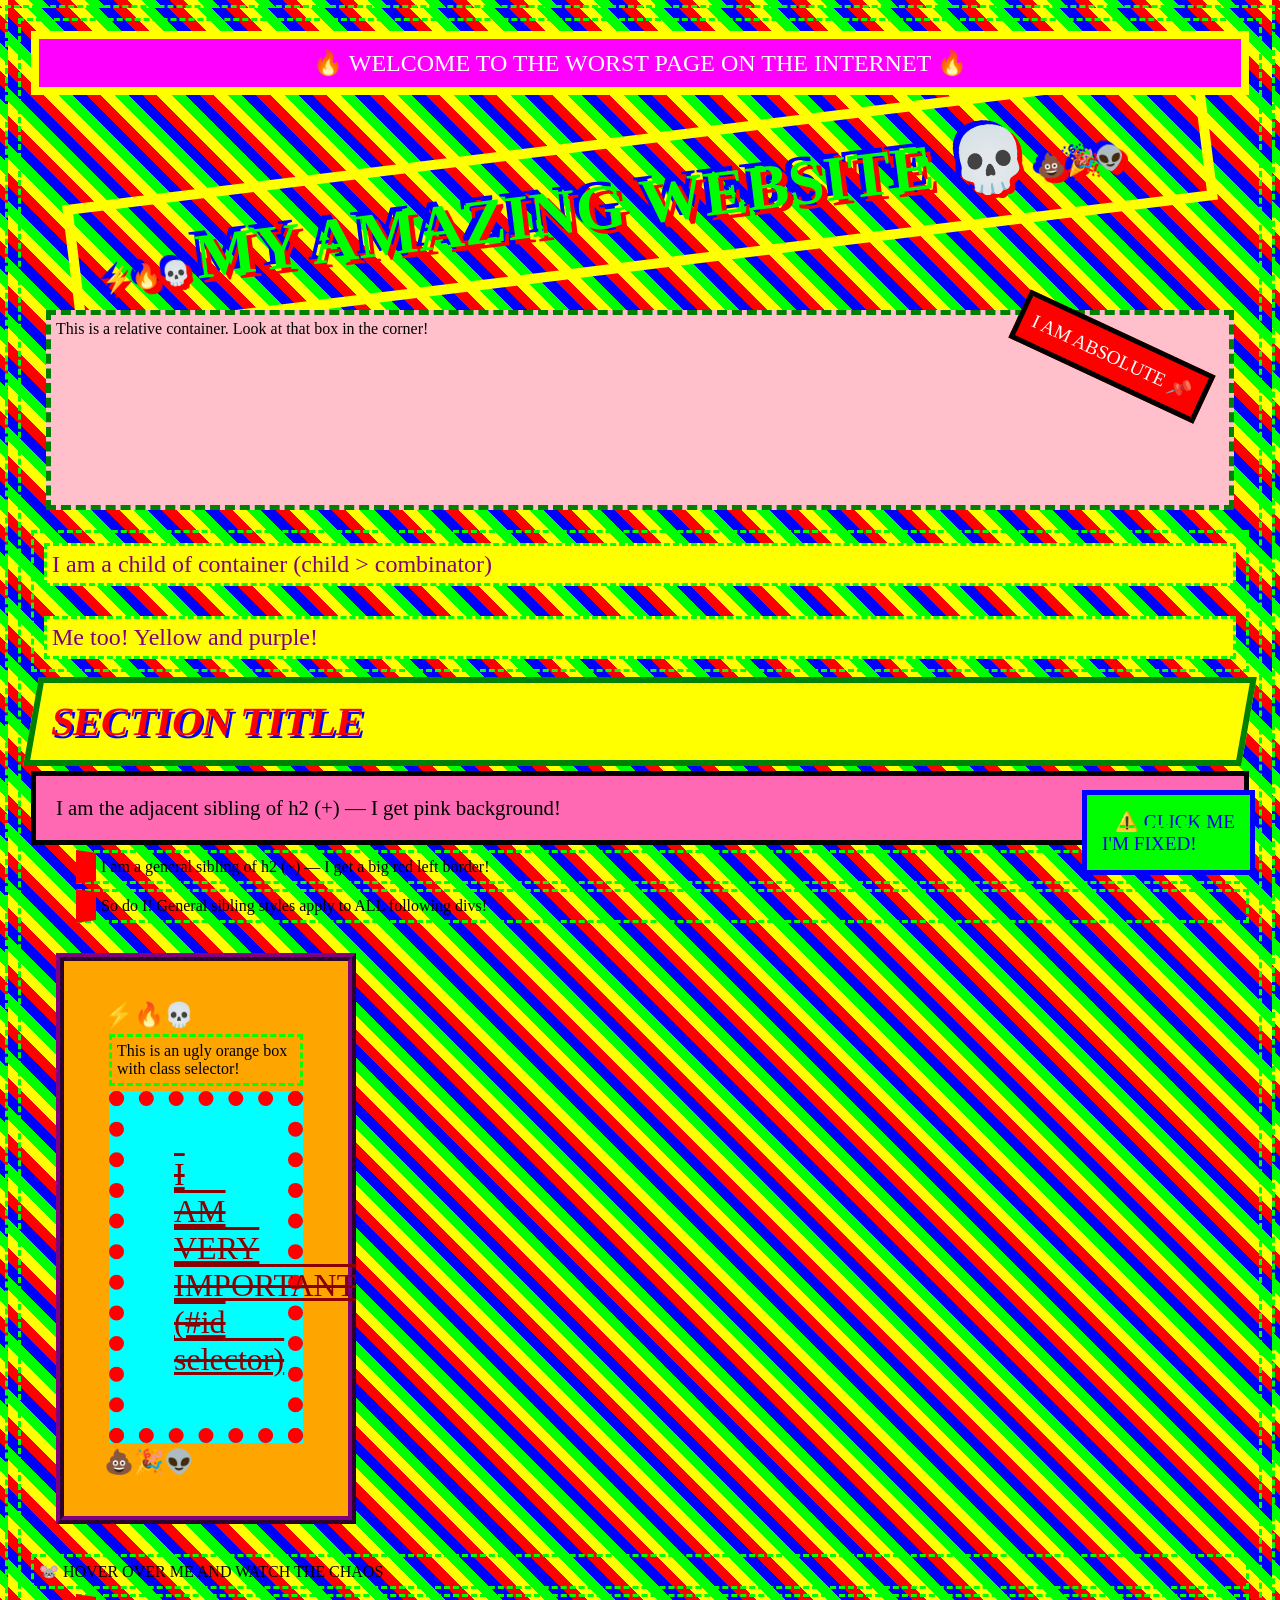
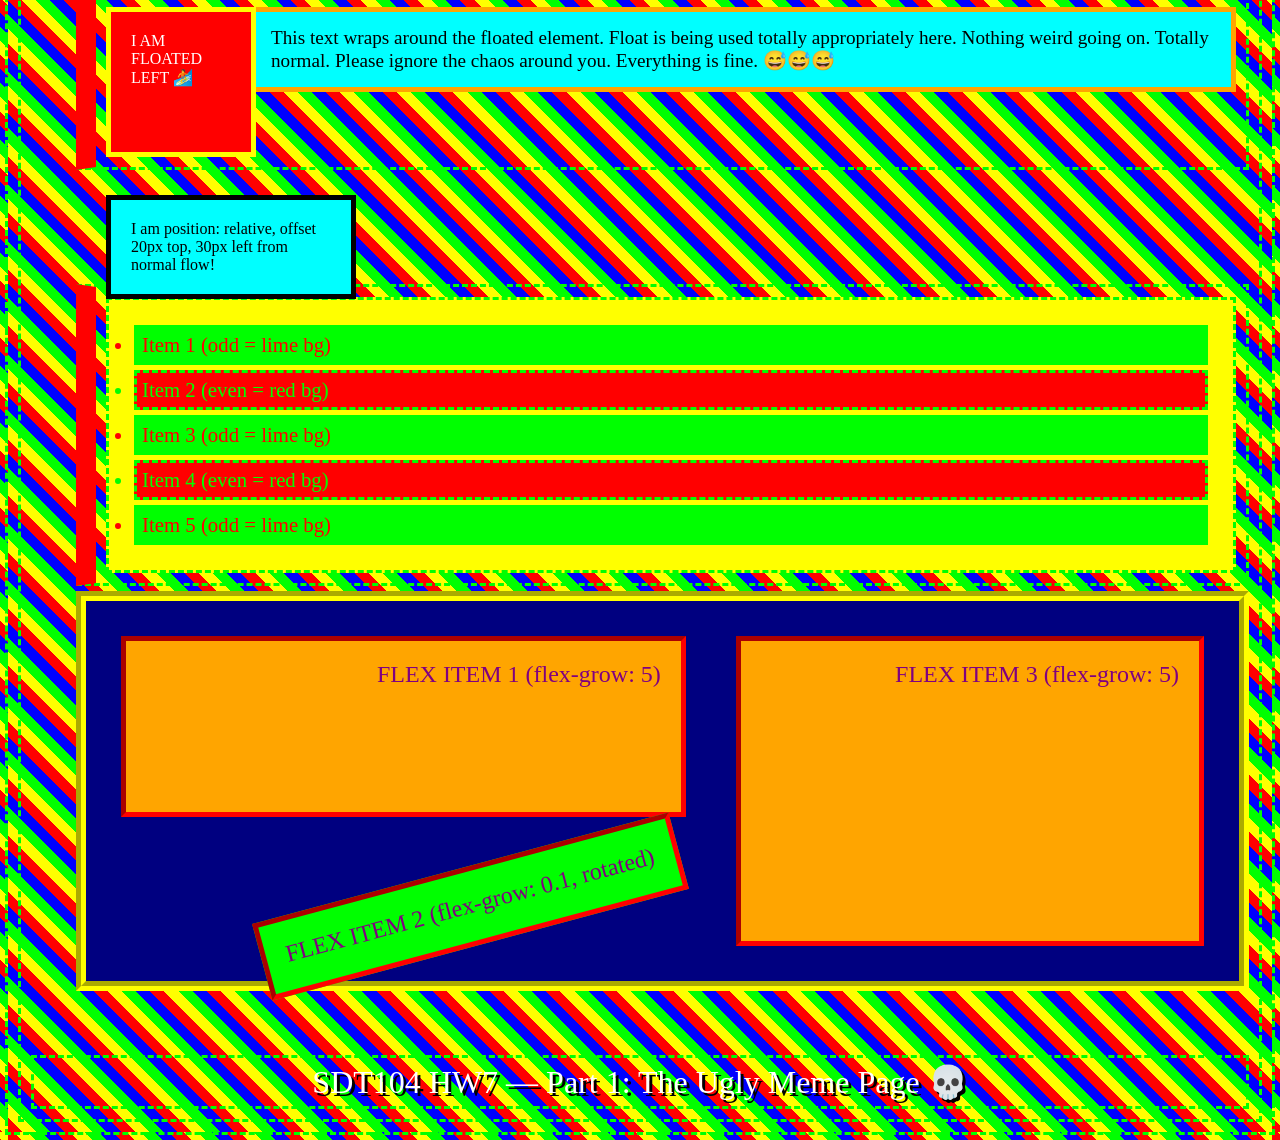
==== ugly.html @ bf801ea9 "fixed" ====
<!DOCTYPE html>
<html lang="en">
<head>
  <meta charset="UTF-8" />
  <meta name="viewport" content="width=device-width, initial-scale=1.0"/>
  <title>💀</title>
  <link rel="stylesheet" href="/styles/ugly.css">
</head>
<body>

  <!-- STICKY HEADER -->
  <div class="sticky-header">
    🔥 WELCOME TO THE WORST PAGE ON THE INTERNET 🔥
  </div>

  <!-- FIXED BOX -->
  <div class="fixed-box">
    <a href="index.html">⚠️ CLICK ME<br>I'M FIXED!</a>
  </div>

  <!-- MAIN HEADING -->
  <h1 class="has-before has-after">MY AMAZING WEBSITE 💀</h1>

  <!-- RELATIVE + ABSOLUTE positioning -->
  <div class="relative-parent">
    This is a relative container. Look at that box in the corner!
    <div class="absolute-box">I AM ABSOLUTE 📌</div>
  </div>

  <!-- CONTAINER with child selector -->
  <div class="container">
    <p>I am a child of container (child &gt; combinator)</p>
    <p>Me too! Yellow and purple!</p>
  </div>

  <!-- H2 + adjacent/general sibling combinators -->
  <h2>SECTION TITLE</h2>
  <p>I am the adjacent sibling of h2 (+) — I get pink background!</p>
  <div>I am a general sibling of h2 (~) — I get a big red left border!</div>
  <div>So do I! General sibling styles apply to ALL following divs!</div>

  <!-- UGLY BOX (class selector) -->
  <div class="ugly-box has-before has-after">
    <p>This is an ugly orange box with class selector!</p>
    <p id="very-important">I AM VERY IMPORTANT (#id selector)</p>
  </div>

  <!-- HOVER EFFECT -->
  <p class="hover-me">🐭 HOVER OVER ME AND WATCH THE CHAOS</p>

  <!-- FLOAT -->
  <div style="overflow: hidden;">
    <div class="float-left">I AM FLOATED LEFT 🏄</div>
    <p style="background: aqua; padding: 15px; border: 5px solid orange; font-size:1.2rem;">
      This text wraps around the floated element. Float is being used totally appropriately here.
      Nothing weird going on. Totally normal. Please ignore the chaos around you.
      Everything is fine. 😅😅😅
    </p>
  </div>

  <!-- RELATIVE BOX -->
  <div class="relative-box">
    I am position: relative, offset 20px top, 30px left from normal flow!
  </div>

  <!-- NTH-CHILD LIST -->
  <div class="list-section">
    <ul>
      <li>Item 1 (odd = lime bg)</li>
      <li>Item 2 (even = red bg)</li>
      <li>Item 3 (odd = lime bg)</li>
      <li>Item 4 (even = red bg)</li>
      <li>Item 5 (odd = lime bg)</li>
    </ul>
  </div>

  <!-- FLEXBOX DISASTER -->
  <div class="flex-disaster">
    <div class="flex-item">FLEX ITEM 1 (flex-grow: 5)</div>
    <div class="flex-item">FLEX ITEM 2 (flex-grow: 0.1, rotated)</div>
    <div class="flex-item">FLEX ITEM 3 (flex-grow: 5)</div>
  </div>

  <br><br><br>
  <p style="text-align:center; font-size: 2rem; color: white; text-shadow: 3px 3px black;">
    SDT104 HW7 — Part 1: The Ugly Meme Page 💀
  </p>

</body>
</html>
---- styles/ugly.css ----
* {
      box-sizing: border-box;
      margin: 5px;
      padding: 5px;
      border: 3px dashed lime;
      text-decoration: none;
    }

    body {
      background-color: #ff00ff;
      background-image: repeating-linear-gradient(
        45deg,
        #ff0000 0px, #ff0000 10px,
        #ffff00 10px, #ffff00 20px,
        #00ff00 20px, #00ff00 30px,
        #0000ff 30px, #0000ff 40px
      );
      font-family: "Comic Sans MS", cursive;
      overflow-x: hidden;
      cursor: url("https://cur.cursors-4u.net/cursors/cur-11/cur1054.cur"), auto;
    }

    /* Element selector */
    h1 {
      color: #00ff00;
      text-shadow: 5px 5px 0 red, -5px -5px 0 blue;
      font-size: 4rem;
      transform: rotate(-7deg);
      margin: 40px;
      padding: 20px;
      border: 10px solid yellow;
      animation: shake 0.2s infinite;
    }

    /* Class selector */
    .ugly-box {
      background: orange;
      border: 8px ridge purple;
      margin: 30px;
      padding: 40px;
      width: 300px;
    }

    /* ID selector */
    #very-important {
      background: cyan;
      border: 15px dotted red;
      padding: 50px;
      font-size: 2rem;
      color: darkred;
      text-decoration: underline overline line-through;
    }

    /* Universal selector already used above (*) */

    /* Child combinator */
    .container > p {
      color: purple;
      font-size: 1.5rem;
      background: yellow;
    }

    /* Adjacent sibling combinator */
    h2 + p {
      background: hotpink;
      border: 5px solid black;
      padding: 20px;
      font-size: 1.3rem;
    }

    /* General sibling combinator */
    h2 ~ div {
      border-left: 20px solid red;
      margin-left: 50px;
    }

    h2 {
      color: red;
      background: yellow;
      font-size: 2.5rem;
      text-shadow: 3px 3px 0 blue;
      transform: skewX(-10deg);
      padding: 15px;
      border: 6px solid green;
    }

    /* :hover */
    .hover-me:hover {
      background: red;
      color: yellow;
      font-size: 3rem;
      transform: scale(2) rotate(45deg);
      transition: all 0.1s;
      border: 10px solid blue;
    }

    /* :nth-child() */
    .list-section li:nth-child(odd) {
      background: lime;
      color: red;
    }
    .list-section li:nth-child(even) {
      background: red;
      color: lime;
    }

    /* ::before */
    .has-before::before {
      content: "⚡🔥💀 ";
      font-size: 1.5rem;
    }

    /* ::after */
    .has-after::after {
      content: " 💩🎉👽";
      font-size: 1.5rem;
    }

    /* relative */
    .relative-box {
      position: relative;
      top: 20px;
      left: 30px;
      background: aqua;
      border: 5px solid black;
      padding: 20px;
      width: 250px;
    }

    /* absolute inside relative */
    .relative-parent {
      position: relative;
      height: 200px;
      background: pink;
      border: 5px dashed green;
      margin: 20px;
    }

    .absolute-box {
      position: absolute;
      top: 10px;
      right: 10px;
      background: red;
      color: white;
      padding: 10px;
      border: 5px solid black;
      font-size: 1.2rem;
      transform: rotate(25deg);
    }

    /* fixed */
    .fixed-box {
      position: fixed;
      bottom: 20px;
      right: 20px;
      background: lime;
      color: red;
      border: 5px solid blue;
      padding: 15px;
      font-size: 1.2rem;
      z-index: 999;
      animation: blink 0.5s step-start infinite;
    }

    /* sticky */
    .sticky-header {
      position: sticky;
      top: 0;
      background: #ff00ff;
      border: 8px solid yellow;
      padding: 10px;
      z-index: 100;
      font-size: 1.5rem;
      color: white;
      text-align: center;
    }

    .float-left {
      float: left;
      background: red;
      color: white;
      width: 150px;
      height: 150px;
      padding: 20px;
      border: 5px solid yellow;
      margin-right: 15px;
    }

    .flex-disaster {
      display: flex;
      justify-content: space-around;
      align-items: stretch;
      flex-wrap: wrap;
      flex-direction: column;
      gap: 40px;
      background: navy;
      padding: 30px;
      border: 10px groove yellow;
      height: 400px;
    }

    .flex-item {
      flex-grow: 5;
      background: orange;
      color: purple;
      font-size: 1.5rem;
      border: 5px inset red;
      padding: 20px;
      text-align: right;
    }

    .flex-item:nth-child(2) {
      flex-grow: 0.1;
      align-self: flex-end;
      background: lime;
      transform: rotate(-15deg);
    }

    @media (max-width: 768px) {
      body {
        background-color: lime;
        background-image: repeating-linear-gradient(
          90deg,
          cyan 0px, cyan 15px,
          magenta 15px, magenta 30px
        );
      }
      h1 {
        font-size: 1rem;
        transform: rotate(180deg);
        color: black;
      }
      .ugly-box {
        width: 100%;
        background: purple;
        color: yellow;
      }
    }

    @media (min-width: 769px) and (max-width: 1200px) {
      body {
        background: repeating-radial-gradient(circle, red 0px, blue 30px, green 60px);
      }
      h2 {
        font-size: 4rem;
        letter-spacing: -5px;
      }
    }

    @media (min-width: 1201px) {
      .container {
        flex-direction: row-reverse;
        gap: 100px;
      }
      h1 {
        animation: spin 1s linear infinite;
      }
    }

    /* ===== ANIMATIONS ===== */
    @keyframes shake {
      0%, 100% { transform: rotate(-7deg) translateX(0); }
      25% { transform: rotate(-7deg) translateX(-10px); }
      75% { transform: rotate(-7deg) translateX(10px); }
    }

    @keyframes blink {
      0%, 100% { opacity: 1; }
      50% { opacity: 0; }
    }

    @keyframes spin {
      from { transform: rotate(0deg); }
      to { transform: rotate(360deg); }
    }

    .container {
      display: flex;
      flex-direction: column;
      gap: 20px;
    }

    ul {
      background: yellow;
      padding: 20px;
      font-size: 1.3rem;
    }

    img.meme {
      border: 10px ridge red;
      transform: rotate(5deg);
      width: 200px;
      margin: 20px;
    }
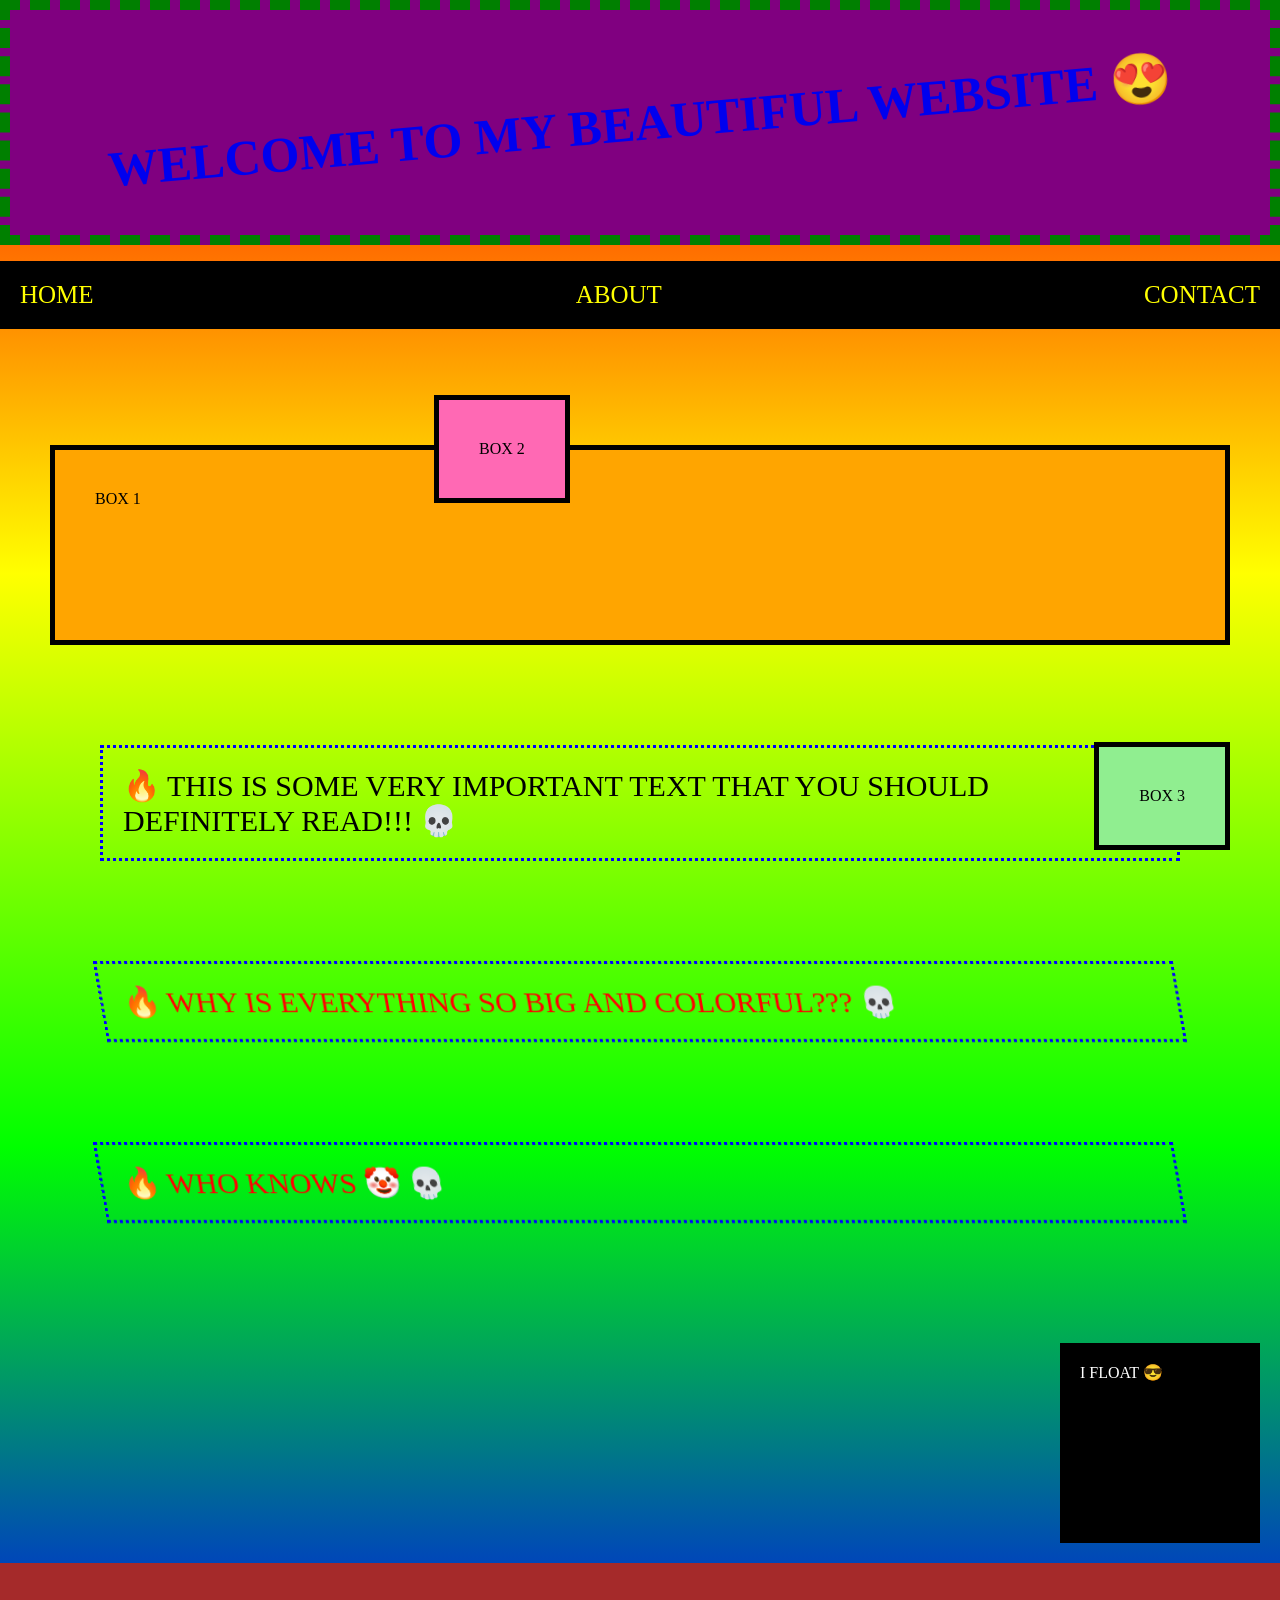
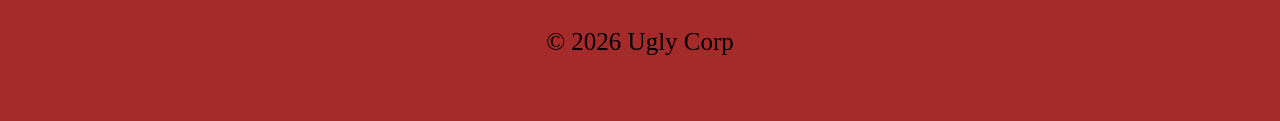
==== commit 9baa398e: "..." ====
--- a/ugly.html
+++ b/ugly.html
@@ -1,90 +1,43 @@
 <!DOCTYPE html>
 <html lang="en">
 <head>
-  <meta charset="UTF-8" />
-  <meta name="viewport" content="width=device-width, initial-scale=1.0"/>
-  <title>💀</title>
-  <link rel="stylesheet" href="/styles/ugly.css">
+    <meta charset="UTF-8">
+    <title>Ugliest Site Ever</title>
+    <link rel="stylesheet" href="styles/ugly.css">
 </head>
 <body>
 
-  <!-- STICKY HEADER -->
-  <div class="sticky-header">
-    🔥 WELCOME TO THE WORST PAGE ON THE INTERNET 🔥
-  </div>
+<header id="mainHeader">
+    <h1 class="title">
+      <a href="index.html">WELCOME TO MY BEAUTIFUL WEBSITE 😍</a>
+    </h1>
+</header>
 
-  <!-- FIXED BOX -->
-  <div class="fixed-box">
-    <a href="index.html">⚠️ CLICK ME<br>I'M FIXED!</a>
-  </div>
+<nav class="navBar">
+    <ul>
+        <li><a href="#">HOME</a></li>
+        <li><a href="#">ABOUT</a></li>
+        <li><a href="#">CONTACT</a></li>
+    </ul>
+</nav>
 
-  <!-- MAIN HEADING -->
-  <h1 class="has-before has-after">MY AMAZING WEBSITE 💀</h1>
+<section class="hero">
+    <div class="box one">BOX 1</div>
+    <div class="box two">BOX 2</div>
+    <div class="box three">BOX 3</div>
+</section>
 
-  <!-- RELATIVE + ABSOLUTE positioning -->
-  <div class="relative-parent">
-    This is a relative container. Look at that box in the corner!
-    <div class="absolute-box">I AM ABSOLUTE 📌</div>
-  </div>
+<section class="content">
+    <p>THIS IS SOME VERY IMPORTANT TEXT THAT YOU SHOULD DEFINITELY READ!!!</p>
+    <p>WHY IS EVERYTHING SO BIG AND COLORFUL???</p>
+    <p>WHO KNOWS 🤡</p>
+</section>
 
-  <!-- CONTAINER with child selector -->
-  <div class="container">
-    <p>I am a child of container (child &gt; combinator)</p>
-    <p>Me too! Yellow and purple!</p>
-  </div>
+<div class="floating">I FLOAT 😎</div>
 
-  <!-- H2 + adjacent/general sibling combinators -->
-  <h2>SECTION TITLE</h2>
-  <p>I am the adjacent sibling of h2 (+) — I get pink background!</p>
-  <div>I am a general sibling of h2 (~) — I get a big red left border!</div>
-  <div>So do I! General sibling styles apply to ALL following divs!</div>
-
-  <!-- UGLY BOX (class selector) -->
-  <div class="ugly-box has-before has-after">
-    <p>This is an ugly orange box with class selector!</p>
-    <p id="very-important">I AM VERY IMPORTANT (#id selector)</p>
-  </div>
-
-  <!-- HOVER EFFECT -->
-  <p class="hover-me">🐭 HOVER OVER ME AND WATCH THE CHAOS</p>
-
-  <!-- FLOAT -->
-  <div style="overflow: hidden;">
-    <div class="float-left">I AM FLOATED LEFT 🏄</div>
-    <p style="background: aqua; padding: 15px; border: 5px solid orange; font-size:1.2rem;">
-      This text wraps around the floated element. Float is being used totally appropriately here.
-      Nothing weird going on. Totally normal. Please ignore the chaos around you.
-      Everything is fine. 😅😅😅
-    </p>
-  </div>
-
-  <!-- RELATIVE BOX -->
-  <div class="relative-box">
-    I am position: relative, offset 20px top, 30px left from normal flow!
-  </div>
-
-  <!-- NTH-CHILD LIST -->
-  <div class="list-section">
-    <ul>
-      <li>Item 1 (odd = lime bg)</li>
-      <li>Item 2 (even = red bg)</li>
-      <li>Item 3 (odd = lime bg)</li>
-      <li>Item 4 (even = red bg)</li>
-      <li>Item 5 (odd = lime bg)</li>
-    </ul>
-  </div>
-
-  <!-- FLEXBOX DISASTER -->
-  <div class="flex-disaster">
-    <div class="flex-item">FLEX ITEM 1 (flex-grow: 5)</div>
-    <div class="flex-item">FLEX ITEM 2 (flex-grow: 0.1, rotated)</div>
-    <div class="flex-item">FLEX ITEM 3 (flex-grow: 5)</div>
-  </div>
-
-  <br><br><br>
-  <p style="text-align:center; font-size: 2rem; color: white; text-shadow: 3px 3px black;">
-    SDT104 HW7 — Part 1: The Ugly Meme Page 💀
-  </p>
+<footer>
+    <p>© 2026 Ugly Corp</p>
+</footer>
 
 </body>
-</html>
+</html>
--- a/styles/ugly.css
+++ b/styles/ugly.css
@@ -1,294 +1,155 @@
-    * {
-      box-sizing: border-box;
-      margin: 5px;
-      padding: 5px;
-      border: 3px dashed lime;
-      text-decoration: none;
+* {
+    box-sizing: border-box;
+    font-family: Comic Sans MS, cursive;
+    text-decoration: none;
+}
+
+body {
+    background: linear-gradient(red, yellow, lime, blue);
+    margin: 0;
+}
+
+#mainHeader {
+    position: sticky;
+    top: 0;
+    background: purple;
+    padding: 50px;
+    border: 10px dashed green;
+    text-align: center;
+}
+
+.title {
+    color: cyan;
+    font-size: 50px;
+    transform: rotate(-5deg);
+}
+
+.navBar ul {
+    display: flex;
+    justify-content: space-between;
+    align-items: flex-end;
+    flex-wrap: wrap;
+    background: black;
+    padding: 20px;
+}
+
+.navBar > ul > li {
+    list-style: none;
+}
+
+.navBar a {
+    color: yellow;
+    font-size: 25px;
+    text-decoration: none;
+}
+
+.navBar a:hover {
+    background: pink;
+    color: red;
+    font-size: 40px;
+}
+
+.hero {
+    display: flex;
+    justify-content: space-around;
+    align-items: stretch;
+    height: 300px;
+}
+
+.box {
+    flex-grow: 1;
+    margin: 50px;
+    padding: 40px;
+    border: 5px solid black;
+}
+
+.box:nth-child(1) {
+    background: orange;
+    position: relative;
+    top: 50px;
+}
+
+.box:nth-child(2) {
+    background: hotpink;
+    position: absolute;
+    left: 30%;
+}
+
+.box:nth-child(3) {
+    background: lightgreen;
+    position: fixed;
+    bottom: 0;
+    right: 0;
+}
+
+.content p {
+    font-size: 30px;
+    margin: 100px;
+    padding: 20px;
+    border: 3px dotted blue;
+}
+
+.content p + p {
+    color: red;
+}
+
+.content p ~ p {
+    transform: skew(10deg);
+}
+
+.content p::before {
+    content: "🔥 ";
+}
+
+.content p::after {
+    content: " 💀";
+}
+
+.floating {
+    float: right;
+    width: 200px;
+    height: 200px;
+    background: black;
+    color: white;
+    margin: 20px;
+    padding: 20px;
+}
+
+footer {
+    clear: both;
+    text-align: center;
+    background: brown;
+    padding: 40px;
+    font-size: 25px;
+}
+
+@media (max-width: 800px) {
+    body {
+        background: black;
+        color: white;
     }
 
-    body {
-      background-color: #ff00ff;
-      background-image: repeating-linear-gradient(
-        45deg,
-        #ff0000 0px, #ff0000 10px,
-        #ffff00 10px, #ffff00 20px,
-        #00ff00 20px, #00ff00 30px,
-        #0000ff 30px, #0000ff 40px
-      );
-      font-family: "Comic Sans MS", cursive;
-      overflow-x: hidden;
-      cursor: url("https://cur.cursors-4u.net/cursors/cur-11/cur1054.cur"), auto;
+    .hero {
+        flex-direction: column;
     }
 
-    /* Element selector */
-    h1 {
-      color: #00ff00;
-      text-shadow: 5px 5px 0 red, -5px -5px 0 blue;
-      font-size: 4rem;
-      transform: rotate(-7deg);
-      margin: 40px;
-      padding: 20px;
-      border: 10px solid yellow;
-      animation: shake 0.2s infinite;
+    .box {
+        transform: rotate(20deg);
+    }
+}
+
+@media (max-width: 500px) {
+    .title {
+        font-size: 80px;
+        color: lime;
     }
 
-    /* Class selector */
-    .ugly-box {
-      background: orange;
-      border: 8px ridge purple;
-      margin: 30px;
-      padding: 40px;
-      width: 300px;
+    .navBar ul {
+        flex-direction: column;
+        align-items: center;
     }
 
-    /* ID selector */
-    #very-important {
-      background: cyan;
-      border: 15px dotted red;
-      padding: 50px;
-      font-size: 2rem;
-      color: darkred;
-      text-decoration: underline overline line-through;
+    .floating {
+        display: none;
     }
-
-    /* Universal selector already used above (*) */
-
-    /* Child combinator */
-    .container > p {
-      color: purple;
-      font-size: 1.5rem;
-      background: yellow;
-    }
-
-    /* Adjacent sibling combinator */
-    h2 + p {
-      background: hotpink;
-      border: 5px solid black;
-      padding: 20px;
-      font-size: 1.3rem;
-    }
-
-    /* General sibling combinator */
-    h2 ~ div {
-      border-left: 20px solid red;
-      margin-left: 50px;
-    }
-
-    h2 {
-      color: red;
-      background: yellow;
-      font-size: 2.5rem;
-      text-shadow: 3px 3px 0 blue;
-      transform: skewX(-10deg);
-      padding: 15px;
-      border: 6px solid green;
-    }
-
-    /* :hover */
-    .hover-me:hover {
-      background: red;
-      color: yellow;
-      font-size: 3rem;
-      transform: scale(2) rotate(45deg);
-      transition: all 0.1s;
-      border: 10px solid blue;
-    }
-
-    /* :nth-child() */
-    .list-section li:nth-child(odd) {
-      background: lime;
-      color: red;
-    }
-    .list-section li:nth-child(even) {
-      background: red;
-      color: lime;
-    }
-
-    /* ::before */
-    .has-before::before {
-      content: "⚡🔥💀 ";
-      font-size: 1.5rem;
-    }
-
-    /* ::after */
-    .has-after::after {
-      content: " 💩🎉👽";
-      font-size: 1.5rem;
-    }
-
-    /* relative */
-    .relative-box {
-      position: relative;
-      top: 20px;
-      left: 30px;
-      background: aqua;
-      border: 5px solid black;
-      padding: 20px;
-      width: 250px;
-    }
-
-    /* absolute inside relative */
-    .relative-parent {
-      position: relative;
-      height: 200px;
-      background: pink;
-      border: 5px dashed green;
-      margin: 20px;
-    }
-
-    .absolute-box {
-      position: absolute;
-      top: 10px;
-      right: 10px;
-      background: red;
-      color: white;
-      padding: 10px;
-      border: 5px solid black;
-      font-size: 1.2rem;
-      transform: rotate(25deg);
-    }
-
-    /* fixed */
-    .fixed-box {
-      position: fixed;
-      bottom: 20px;
-      right: 20px;
-      background: lime;
-      color: red;
-      border: 5px solid blue;
-      padding: 15px;
-      font-size: 1.2rem;
-      z-index: 999;
-      animation: blink 0.5s step-start infinite;
-    }
-
-    /* sticky */
-    .sticky-header {
-      position: sticky;
-      top: 0;
-      background: #ff00ff;
-      border: 8px solid yellow;
-      padding: 10px;
-      z-index: 100;
-      font-size: 1.5rem;
-      color: white;
-      text-align: center;
-    }
-
-    .float-left {
-      float: left;
-      background: red;
-      color: white;
-      width: 150px;
-      height: 150px;
-      padding: 20px;
-      border: 5px solid yellow;
-      margin-right: 15px;
-    }
-
-    .flex-disaster {
-      display: flex;
-      justify-content: space-around;
-      align-items: stretch;
-      flex-wrap: wrap;
-      flex-direction: column;
-      gap: 40px;
-      background: navy;
-      padding: 30px;
-      border: 10px groove yellow;
-      height: 400px;
-    }
-
-    .flex-item {
-      flex-grow: 5;
-      background: orange;
-      color: purple;
-      font-size: 1.5rem;
-      border: 5px inset red;
-      padding: 20px;
-      text-align: right;
-    }
-
-    .flex-item:nth-child(2) {
-      flex-grow: 0.1;
-      align-self: flex-end;
-      background: lime;
-      transform: rotate(-15deg);
-    }
-
-    @media (max-width: 768px) {
-      body {
-        background-color: lime;
-        background-image: repeating-linear-gradient(
-          90deg,
-          cyan 0px, cyan 15px,
-          magenta 15px, magenta 30px
-        );
-      }
-      h1 {
-        font-size: 1rem;
-        transform: rotate(180deg);
-        color: black;
-      }
-      .ugly-box {
-        width: 100%;
-        background: purple;
-        color: yellow;
-      }
-    }
-
-    @media (min-width: 769px) and (max-width: 1200px) {
-      body {
-        background: repeating-radial-gradient(circle, red 0px, blue 30px, green 60px);
-      }
-      h2 {
-        font-size: 4rem;
-        letter-spacing: -5px;
-      }
-    }
-
-    @media (min-width: 1201px) {
-      .container {
-        flex-direction: row-reverse;
-        gap: 100px;
-      }
-      h1 {
-        animation: spin 1s linear infinite;
-      }
-    }
-
-    /* ===== ANIMATIONS ===== */
-    @keyframes shake {
-      0%, 100% { transform: rotate(-7deg) translateX(0); }
-      25% { transform: rotate(-7deg) translateX(-10px); }
-      75% { transform: rotate(-7deg) translateX(10px); }
-    }
-
-    @keyframes blink {
-      0%, 100% { opacity: 1; }
-      50% { opacity: 0; }
-    }
-
-    @keyframes spin {
-      from { transform: rotate(0deg); }
-      to { transform: rotate(360deg); }
-    }
-
-    .container {
-      display: flex;
-      flex-direction: column;
-      gap: 20px;
-    }
-
-    ul {
-      background: yellow;
-      padding: 20px;
-      font-size: 1.3rem;
-    }
-
-    img.meme {
-      border: 10px ridge red;
-      transform: rotate(5deg);
-      width: 200px;
-      margin: 20px;
-    }+}
